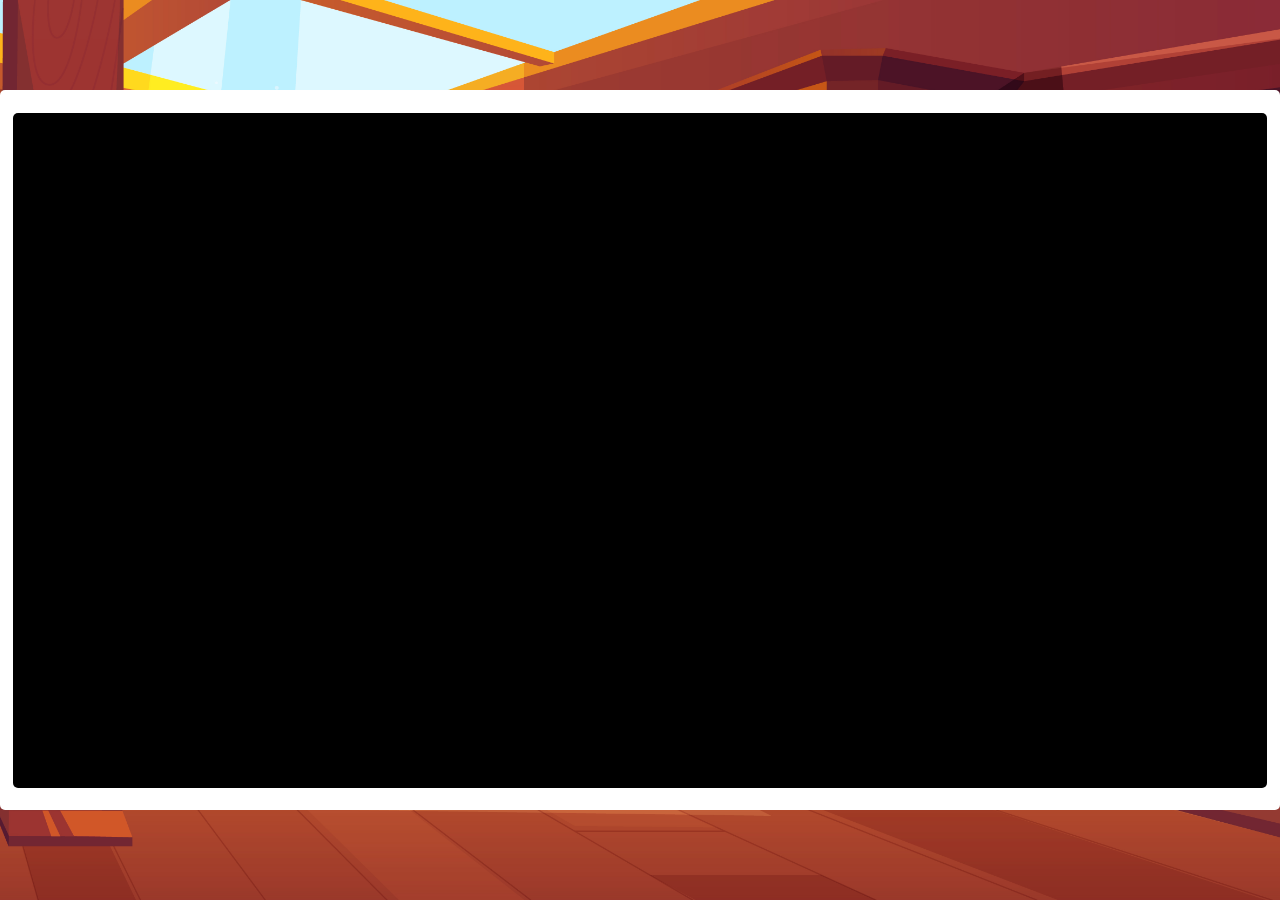
==== About.html @ cb887564 "complete redu" ====
<!doctype html>
<html lang="en">
<head>
    <meta charset="utf-8">
    <meta name="viewport" content="width=device-width, initial-scale=1.0">
    <title>Primarchs of Warhammer</title>
    <link rel="stylesheet" href="book.css">
    <script defer src="react.js"></script>
</head>
<body>
    <div class = "computer_edge"></div>
    <div class = "computer_screen move_middle">
    <div class="form-group check-group">
    </div>
</body>
</html>
---- book.css ----
:root{
  --orange-yellow: #ED8530;
  --blue-green: #4D7374;
  --red: #CE1654;
  --dark-red: #8E2834;
  --page-white: #FBCC9E;
}

html { 
  scroll-behavior: smooth; 
  height: 100%;
} 

body { 
  display: grid;
  height: 100%;
  font-family: Arial, Helvetica, sans-serif; 
  margin: 0; 
  padding: 0px; 
  background: url('1722.jpg'); 
  background-size: cover;
  background-position: center;
  background-repeat: no-repeat;
  overflow-x: auto; 
  overflow-y: hidden;
  grid-template-columns: 0.15fr 1.5fr 1.5fr 0.15fr;
  grid-template-rows: 100%;
  align-items: end;
} 

.left_cover{
  height: 80%; 
  width: 100%; 
  flex-shrink: 0; 
  border-radius: 5px;
  grid-column: 2/3; 
  grid-row: 1;
  background-color: var(--orange-yellow);
  z-index: 1;
  justify-self: center;
  align-self: center;
}
.left_page{
  height: 75%; 
  width: 95%; 
  background-color: var(--page-white); 
  flex-shrink: 0; 
  border-radius: 5px;
  grid-column: 2/3; 
  grid-row: 1;
  z-index: 2;
  justify-self: center;
  align-self: center;
}
.right_cover{
  height: 80%; 
  width: 100%; 
  flex-shrink: 0; 
  border-radius: 5px;
  grid-column: 3/4; 
  grid-row: 1;
  background-color: var(--orange-yellow);
  z-index: 1;
  justify-self: center;
  align-self: center;
}
.right_page{
  height: 75%; 
  width: 95%; 
  background-color: var(--page-white); 
  flex-shrink: 0; 
  border-radius: 5px;
  grid-column: 3/4; 
  grid-row: 1;
  z-index: 2;
  justify-self: center;
  align-self: center;
}
.computer_edge{
  height: 80%; 
  width: 100%; 
  flex-shrink: 0; 
  border-radius: 5px;
  grid-column: 1/5; 
  grid-row: 1;
  background-color: white;
  z-index: 1;
  justify-self: center;
  align-self: center;
}
.computer_screen{
  height: 75%; 
  width: 98%; 
  background-color: black; 
  flex-shrink: 0; 
  border-radius: 5px;
  grid-column: 1/5; 
  grid-row: 1;
  z-index: 2;
  justify-self: center;
  align-self: center;
  color: white; 
}

@keyframes knifeAnimation {
  0% {
    transform: translate(0px, 0px);
  }
  50% {
    transform: translate(-100px, 100px); 
  }
  100% {
    transform: translate(0px, 0px);
  }
}

.knife {
  width: 100px;
  height: 100px;
  position: relative;
  background: url('pocket-knife.png'); 
  animation-name: knifeAnimation;
  animation-duration: 4s;
  animation-iteration-count: infinite;
  background-size: contain;      
  background-repeat: no-repeat; 
  background-position: center; 
}

.move_middle {
  display: flex;
  justify-content: center;
  align-items: center;
}

.slider-container {
  position: relative;
  display: flex;
  flex-direction: column;
  align-items: center;
  gap: 20px;
  margin: 50px auto;
  width: 300px;
}

#fadeSlider {
  width: 100%;
  accent-color:#8E2834; 
  cursor: pointer;
}

#fadingImage {
  width: 100%;
  height: auto;
  z-index: 2; 
  border-radius: 8px;
  transition: opacity 0.05s ease-out; 
}

.hidden-text {
  position: absolute;
  justify-content: center; 
  align-items: center;
  z-index: 1; 
}

@media(max-width: 768px){
  body { 
    grid-template-columns: 100%;
    grid-template-rows: 1fr 1fr;
  }
  .left_cover{
    grid-column: 1; 
    grid-row: 1/2;
    align-self: end;
  }
  .left_page{
    grid-column: 1; 
    grid-row: 1/2;
    align-self: end;
  }
  .right_cover{
    grid-column: 1; 
    grid-row: 2/3;
    align-self: start;
  }
  .right_page{
    grid-column: 1; 
    grid-row: 2/3;
    align-self: start;
  }
  .computer_edge{
    grid-column: 1; 
    grid-row: 1/3;
  }
  .computer_screen{
    grid-column: 1; 
    grid-row: 1/3;
  }
}
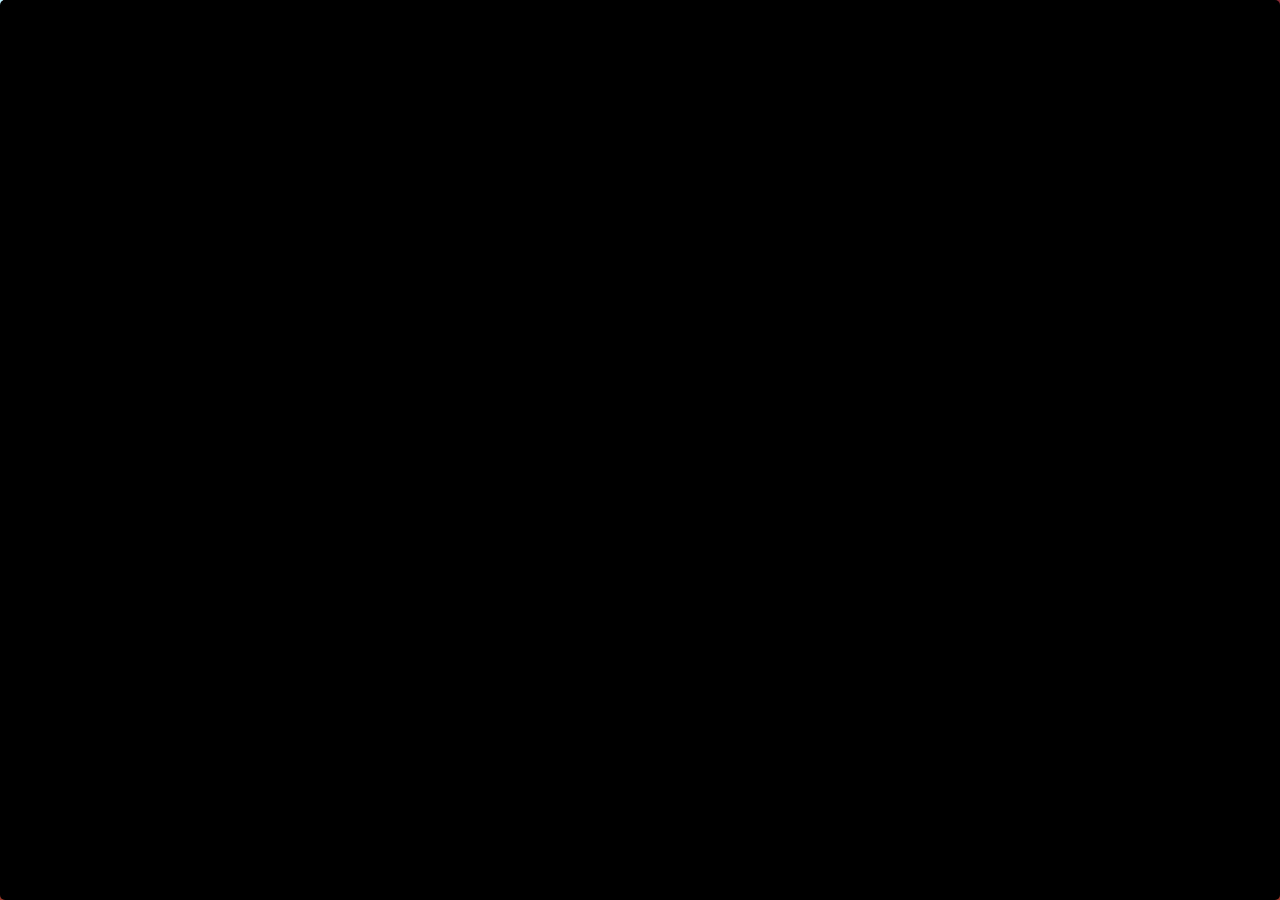
==== commit 713f80fa: "k" ====
--- a/About.html
+++ b/About.html
@@ -9,8 +9,6 @@
 </head>
 <body>
     <div class = "computer_edge"></div>
-    <div class = "computer_screen move_middle">
-    <div class="form-group check-group">
-    </div>
+    <div class = "computer_screen move_middle"></div>
 </body>
 </html>
--- a/book.css
+++ b/book.css
@@ -9,11 +9,13 @@
 html { 
   scroll-behavior: smooth; 
   height: 100%;
+  margin: 0;
 } 
 
 body { 
   display: grid;
-  height: 100%;
+  height: auto;
+  min-height: 100dvh;
   font-family: Arial, Helvetica, sans-serif; 
   margin: 0; 
   padding: 0px; 
@@ -21,8 +23,8 @@
   background-size: cover;
   background-position: center;
   background-repeat: no-repeat;
-  overflow-x: auto; 
-  overflow-y: hidden;
+  overflow-x: hidden; 
+  overflow-y: auto;
   grid-template-columns: 0.15fr 1.5fr 1.5fr 0.15fr;
   grid-template-rows: 100%;
   align-items: end;
@@ -65,16 +67,31 @@
   align-self: center;
 }
 .right_page{
+  display: flex;
+  flex-direction: column;
   height: 75%; 
   width: 95%; 
   background-color: var(--page-white); 
   flex-shrink: 0; 
   border-radius: 5px;
+  justify-content: space-between;
   grid-column: 3/4; 
   grid-row: 1;
   z-index: 2;
   justify-self: center;
   align-self: center;
+}
+
+.right_page p {
+  margin: 0; 
+}
+
+.top-right {
+  align-self: flex-end; 
+}
+
+.bottom-left {
+  align-self: flex-start; 
 }
 .computer_edge{
   height: 80%; 
@@ -131,6 +148,8 @@
   display: flex;
   justify-content: center;
   align-items: center;
+  width: 100%;
+  height: 100%;
 }
 
 .slider-container {
@@ -147,6 +166,7 @@
   width: 100%;
   accent-color:#8E2834; 
   cursor: pointer;
+  z-index: 3;
 }
 
 #fadingImage {
@@ -164,37 +184,172 @@
   z-index: 1; 
 }
 
+.image_container {
+  display: flex;
+  justify-content: center;
+  align-items: center;
+  width: 100%;
+  height: 100%;
+}
+
+form{
+  display: flex;
+  flex-direction: column;
+  gap: 1.5rem;
+}
+.form-group{
+  display: flex;
+  flex-direction: column;
+  gap: 0.25rem;
+}
+fieldset{
+  border: 1px solid var(--dark-red);
+  border-radius: 0.25rem;
+  padding: 1rem 1.5rem;
+  display: flex;
+  flex-direction: column;
+  gap: 1rem;
+}
+legend{
+  font-weight: bold;
+  color: var(--dark-red);
+  padding: 0 0.5rem;
+  font-size: 1.05rem;
+}
+form label{
+  font-weight: 600;
+  font-size: 0.9rem;
+  color: var(--dark-red);
+}
+.field-hint{
+  font-size: 0.85rem;
+  color: var(--red);
+  margin: 0;
+}
+textarea{
+  resize: vertical;
+}
+button[type="submit"]{
+  background-color: var(--dark-red);
+  color: white;
+  border: none;
+  padding: 0.75rem 2rem;
+  font-size: 1rem;
+  font-weight: bold;
+  border-radius: 0.25rem;
+  cursor: pointer;
+  align-self: flex-start;
+}
+
+.flip_btn {
+  background-color: var(--dark-red);
+  color: white;
+  border: none;
+  padding: 0.75rem 2rem;
+  font-size: 1rem;
+  font-weight: bold;
+  border-radius: 0.25rem;
+  cursor: pointer;
+  align-self: flex-end;
+  grid-row: 4/5;
+}
+
+.go_back_btn {
+  background-color: var(--dark-red);
+  color: white;
+  border: none;
+  padding: 0.75rem 2rem;
+  font-size: 1rem;
+  font-weight: bold;
+  border-radius: 0.25rem;
+  cursor: pointer;
+  align-self: flex-start;
+  grid-row:1/2;
+
+}
+
+.p {
+  display: none;
+}
+
+.p.visible {
+  display: block; 
+}
+
+input:user-invalid, textarea:user-invalid{
+  border-color: var(--dark-red);
+  background-color: #fff5f5;
+}
+
+.smaller_text{
+  box-sizing: border-box;
+  color: white;
+  padding: 5px;
+  font-size: clamp(1rem, 0.4458rem + 2.3333vw, 2.3125rem);
+}
+
 @media(max-width: 768px){
-  body { 
+  body {
+    min-height: 100vh;
     grid-template-columns: 100%;
     grid-template-rows: 1fr 1fr;
   }
-  .left_cover{
-    grid-column: 1; 
+
+  .left_cover,
+  .right_cover {
+    grid-column: 1;
+    width: 100%;
+  }
+
+  .left_cover {
+    grid-row: 1 / 2;
+    align-self: end;
+    height: 100%;
+  }
+
+  .right_cover {
+    grid-row: 2 / 3;
+    align-self: start;
+    height: 100%;
+  }
+
+  .left_page,
+  .right_page {
+    grid-column: 1;
+    height: 90%;
+    width: 90%;
+    padding: 1.25rem;
+    box-sizing: border-box;
+    align-self: center;
+  }
+
+  .left_page {
+    grid-row: 1 / 2;
+    align-self: end;
+  }
+
+  .right_page {
+    grid-row: 2 / 3;
+    align-self: start;
+  }
+
+  .computer_edge,
+  .computer_screen {
+    grid-column: 1;
+    grid-row: 1 / 3;
+    height: auto;
+  }
+
+  .computer_screen {
+    margin: 16px 0;
+  }
+  .go_back_btn{
+    grid-column: 1/2;
+    grid-row: 2/3;
+  }
+  .flip_btn{
+    grid-column: 1/2;
     grid-row: 1/2;
-    align-self: end;
-  }
-  .left_page{
-    grid-column: 1; 
-    grid-row: 1/2;
-    align-self: end;
-  }
-  .right_cover{
-    grid-column: 1; 
-    grid-row: 2/3;
-    align-self: start;
-  }
-  .right_page{
-    grid-column: 1; 
-    grid-row: 2/3;
-    align-self: start;
-  }
-  .computer_edge{
-    grid-column: 1; 
-    grid-row: 1/3;
-  }
-  .computer_screen{
-    grid-column: 1; 
-    grid-row: 1/3;
-  }
-}
+  }
+}
+
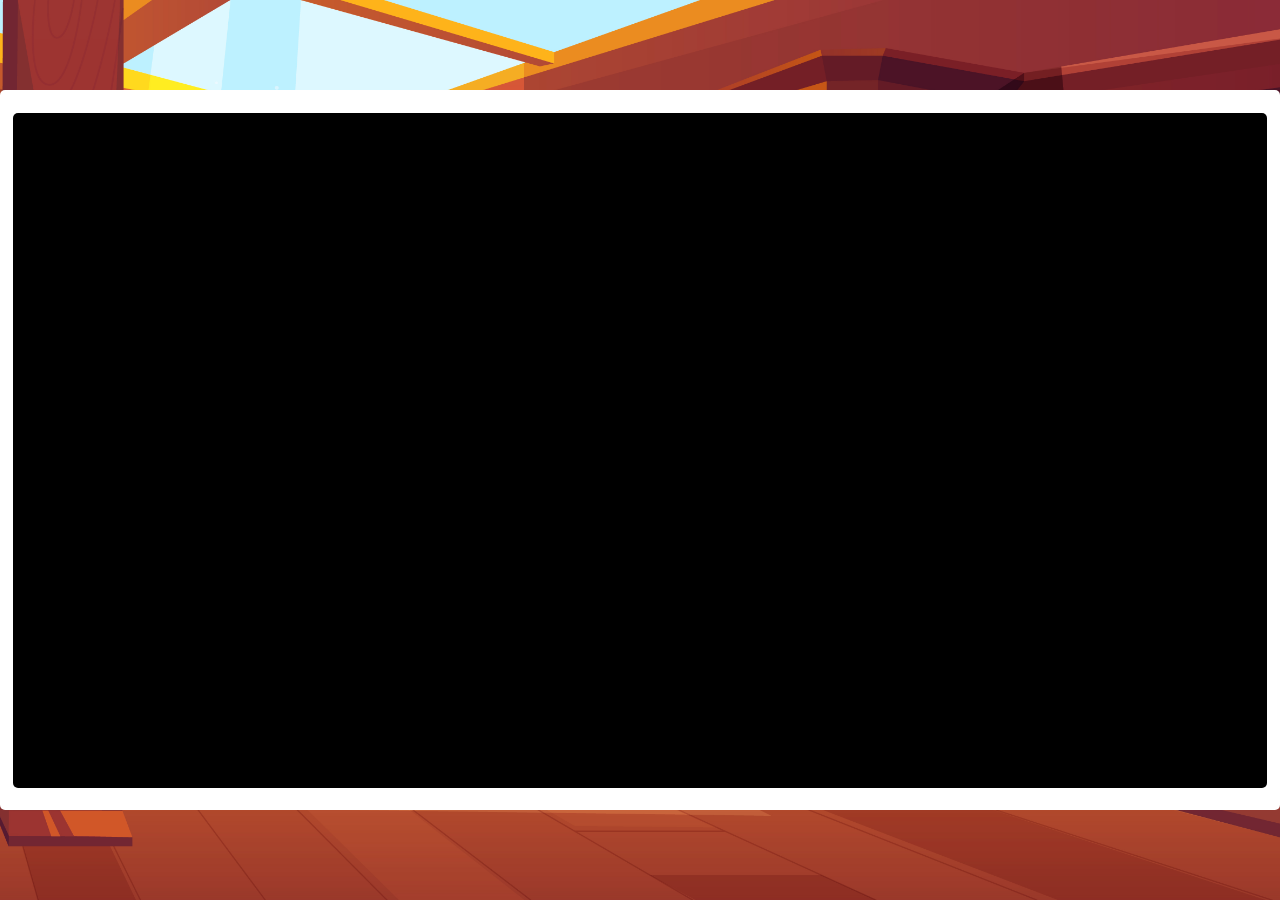
==== commit ccbb5ff8: "m" ====
--- a/About.html
+++ b/About.html
@@ -9,6 +9,6 @@
 </head>
 <body>
     <div class = "computer_edge"></div>
-    <div class = "computer_screen move_middle"></div>
+    <div class = "computer_screen"></div>
 </body>
 </html>
--- a/book.css
+++ b/book.css
@@ -251,7 +251,10 @@
   border-radius: 0.25rem;
   cursor: pointer;
   align-self: flex-end;
-  grid-row: 4/5;
+  grid-column: 4/5; 
+  grid-row: 1;
+  justify-self: end; 
+  align-self: end;
 }
 
 .go_back_btn {
@@ -263,9 +266,14 @@
   font-weight: bold;
   border-radius: 0.25rem;
   cursor: pointer;
-  align-self: flex-start;
-  grid-row:1/2;
-
+  justify-content: flex-end; 
+  align-items: flex-start;
+  grid-column: 1/2; 
+  grid-row: 1;
+  display: flex;
+  justify-self: flex-start;
+  align-self: flex-end;
+  text-decoration: none;
 }
 
 .p {
@@ -337,7 +345,6 @@
   .computer_screen {
     grid-column: 1;
     grid-row: 1 / 3;
-    height: auto;
   }
 
   .computer_screen {
@@ -346,10 +353,12 @@
   .go_back_btn{
     grid-column: 1/2;
     grid-row: 2/3;
+    z-index: 9;
   }
   .flip_btn{
     grid-column: 1/2;
-    grid-row: 1/2;
-  }
-}
-
+    grid-row: 2/3;
+    z-index: 10;
+  }
+}
+
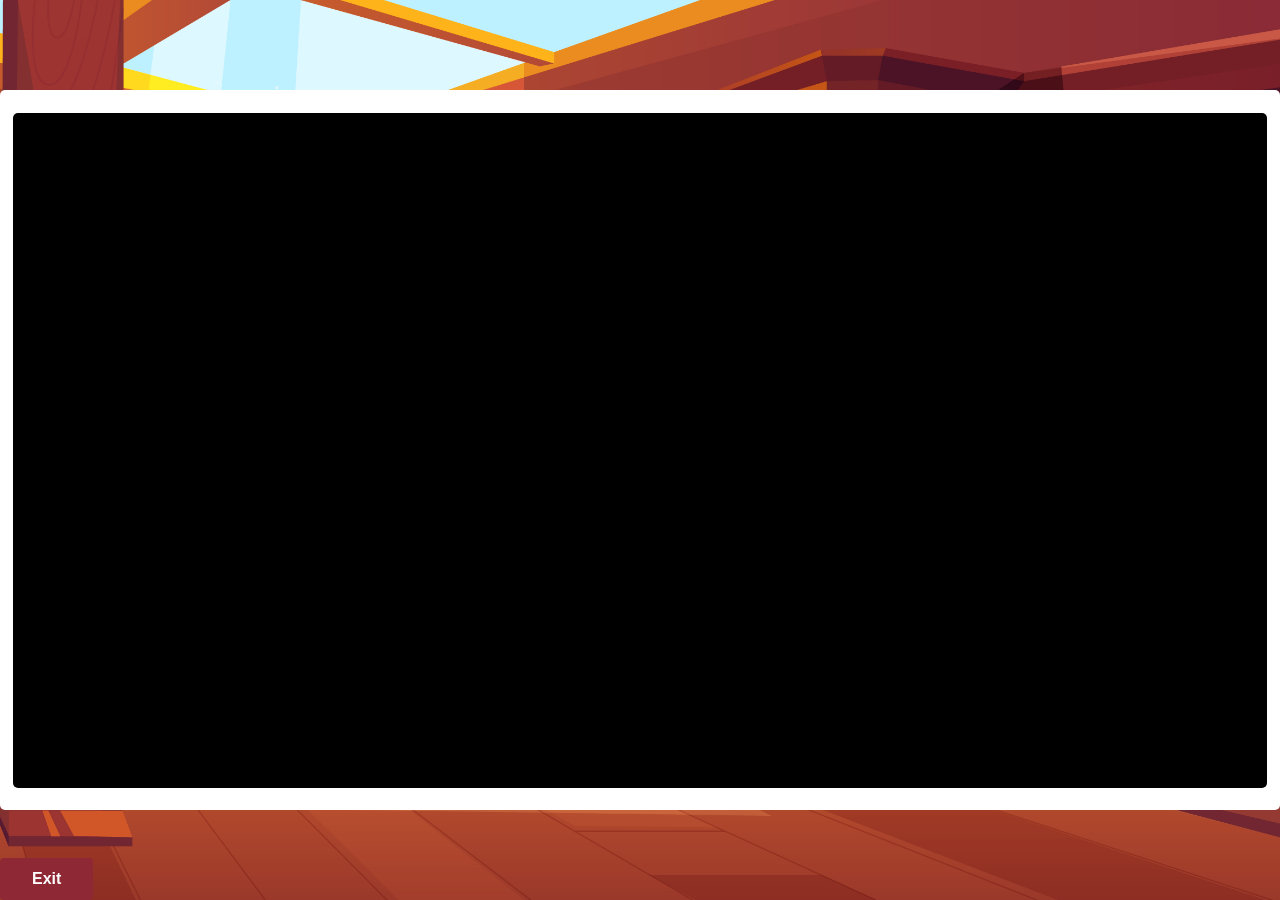
==== commit 188c05ef: "m" ====
--- a/About.html
+++ b/About.html
@@ -10,5 +10,8 @@
 <body>
     <div class = "computer_edge"></div>
     <div class = "computer_screen"></div>
+    <a class = "go_back_btn" href = "index.html">
+      Exit
+    </a>
 </body>
 </html>
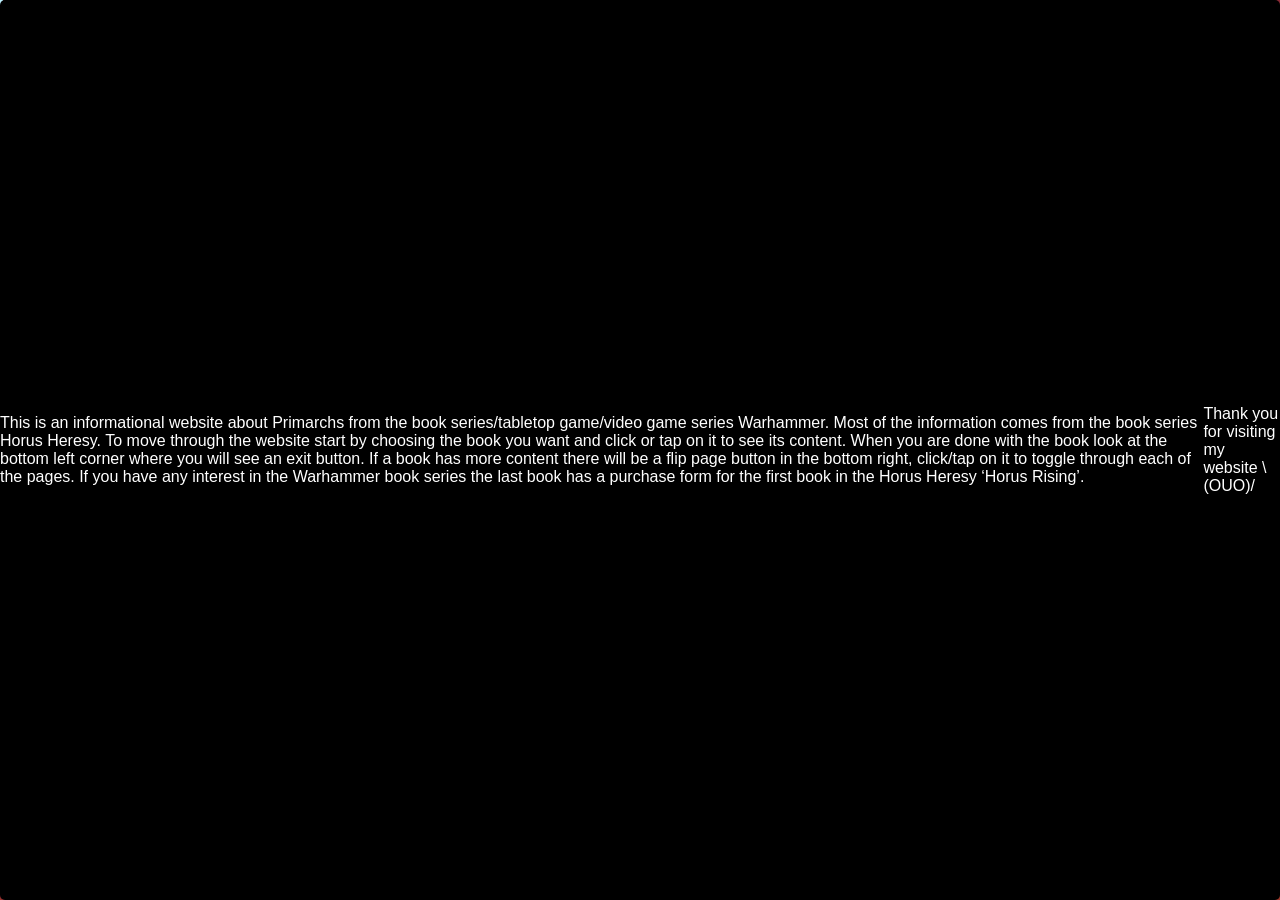
==== commit 2ecb32a9: "About" ====
--- a/About.html
+++ b/About.html
@@ -9,7 +9,15 @@
 </head>
 <body>
     <div class = "computer_edge"></div>
-    <div class = "computer_screen"></div>
+    <div class = "computer_screen move_middle">
+    <p>This is an informational website about Primarchs from the book series/tabletop game/video game series Warhammer. 
+        Most of the information comes from the book series Horus Heresy. To move through the website start by choosing the 
+        book you want and click or tap on it to see its content. When you are done with the book look at the bottom left corner 
+        where you will see an exit button. If a book has more content there will be a flip page button in the bottom right, click/tap 
+        on it to toggle through each of the pages. If you have any interest in the Warhammer book series the last book has a purchase 
+        form for the first book in the Horus Heresy ‘Horus Rising’.</p>
+    <p>Thank you for visiting my website \(OUO)/</p>
+    </div>
     <a class = "go_back_btn" href = "index.html">
       Exit
     </a>
--- a/book.css
+++ b/book.css
@@ -1,3 +1,4 @@
+/* style */
 :root{
   --orange-yellow: #ED8530;
   --blue-green: #4D7374;
@@ -5,13 +6,11 @@
   --dark-red: #8E2834;
   --page-white: #FBCC9E;
 }
-
 html { 
   scroll-behavior: smooth; 
   height: 100%;
   margin: 0;
 } 
-
 body { 
   display: grid;
   height: auto;
@@ -29,7 +28,14 @@
   grid-template-rows: 100%;
   align-items: end;
 } 
-
+.smaller_text{
+  box-sizing: border-box;
+  color: white;
+  padding: 5px;
+  font-size: clamp(1rem, 0.4458rem + 2.3333vw, 2.3125rem);
+}
+
+/* boxes */
 .left_cover{
   height: 80%; 
   width: 100%; 
@@ -53,6 +59,8 @@
   z-index: 2;
   justify-self: center;
   align-self: center;
+  overflow-y: auto;
+  overflow-x: auto;
 }
 .right_cover{
   height: 80%; 
@@ -80,18 +88,8 @@
   z-index: 2;
   justify-self: center;
   align-self: center;
-}
-
-.right_page p {
-  margin: 0; 
-}
-
-.top-right {
-  align-self: flex-end; 
-}
-
-.bottom-left {
-  align-self: flex-start; 
+  overflow-y: auto;
+  overflow-x: auto;
 }
 .computer_edge{
   height: 80%; 
@@ -119,6 +117,26 @@
   color: white; 
 }
 
+/* positioning */
+.right_page p {
+  margin: 0; 
+}
+.top-right {
+  align-self: flex-end; 
+}
+.bottom-left {
+  align-self: flex-start; 
+}
+.move_middle {
+  display: flex;
+  justify-content: center;
+  align-items: center;
+  width: 100%;
+  height: 100%;
+}
+
+/* interactive */
+  /* animation */
 @keyframes knifeAnimation {
   0% {
     transform: translate(0px, 0px);
@@ -130,7 +148,6 @@
     transform: translate(0px, 0px);
   }
 }
-
 .knife {
   width: 100px;
   height: 100px;
@@ -143,15 +160,7 @@
   background-repeat: no-repeat; 
   background-position: center; 
 }
-
-.move_middle {
-  display: flex;
-  justify-content: center;
-  align-items: center;
-  width: 100%;
-  height: 100%;
-}
-
+  /* slider */
 .slider-container {
   position: relative;
   display: flex;
@@ -161,14 +170,12 @@
   margin: 50px auto;
   width: 300px;
 }
-
 #fadeSlider {
   width: 100%;
   accent-color:#8E2834; 
   cursor: pointer;
   z-index: 3;
 }
-
 #fadingImage {
   width: 100%;
   height: auto;
@@ -176,14 +183,12 @@
   border-radius: 8px;
   transition: opacity 0.05s ease-out; 
 }
-
 .hidden-text {
   position: absolute;
   justify-content: center; 
   align-items: center;
   z-index: 1; 
 }
-
 .image_container {
   display: flex;
   justify-content: center;
@@ -191,7 +196,7 @@
   width: 100%;
   height: 100%;
 }
-
+  /* form */
 form{
   display: flex;
   flex-direction: column;
@@ -240,7 +245,12 @@
   cursor: pointer;
   align-self: flex-start;
 }
-
+input:user-invalid, textarea:user-invalid{
+  border-color: var(--dark-red);
+  background-color: #fff5f5;
+}
+
+/* extra buttons */
 .flip_btn {
   background-color: var(--dark-red);
   color: white;
@@ -256,7 +266,6 @@
   justify-self: end; 
   align-self: end;
 }
-
 .go_back_btn {
   background-color: var(--dark-red);
   color: white;
@@ -275,25 +284,11 @@
   align-self: flex-end;
   text-decoration: none;
 }
-
 .p {
   display: none;
 }
-
 .p.visible {
   display: block; 
-}
-
-input:user-invalid, textarea:user-invalid{
-  border-color: var(--dark-red);
-  background-color: #fff5f5;
-}
-
-.smaller_text{
-  box-sizing: border-box;
-  color: white;
-  padding: 5px;
-  font-size: clamp(1rem, 0.4458rem + 2.3333vw, 2.3125rem);
 }
 
 @media(max-width: 768px){
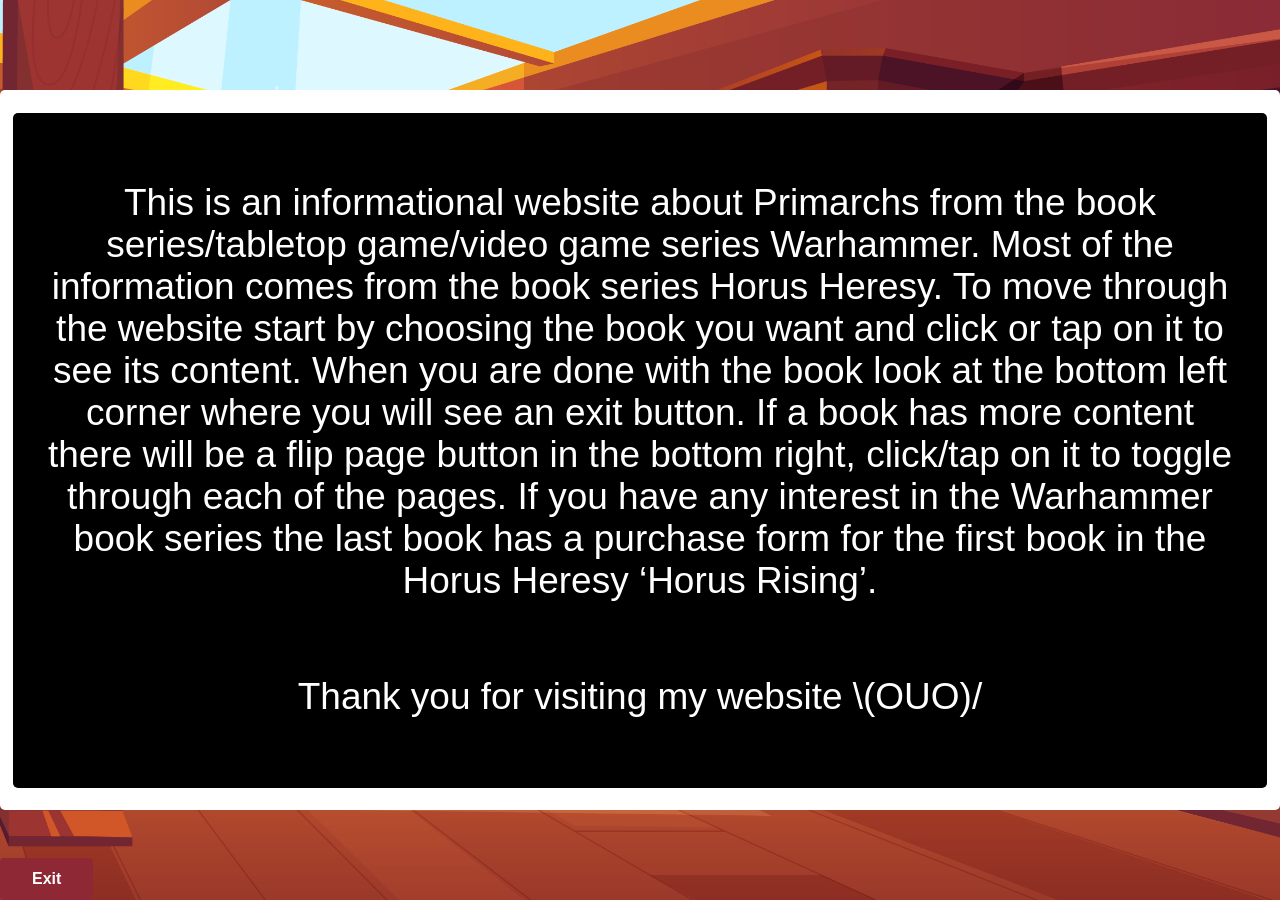
==== commit 69f45c31: "m" ====
--- a/About.html
+++ b/About.html
@@ -9,7 +9,7 @@
 </head>
 <body>
     <div class = "computer_edge"></div>
-    <div class = "computer_screen move_middle">
+    <div class = "computer_screen move_middle smaller_text">
     <p>This is an informational website about Primarchs from the book series/tabletop game/video game series Warhammer. 
         Most of the information comes from the book series Horus Heresy. To move through the website start by choosing the 
         book you want and click or tap on it to see its content. When you are done with the book look at the bottom left corner 
--- a/book.css
+++ b/book.css
@@ -115,6 +115,9 @@
   justify-self: center;
   align-self: center;
   color: white; 
+  box-sizing: border-box;
+  padding: 2rem;
+  overflow-y: auto;
 }
 
 /* positioning */
@@ -129,10 +132,10 @@
 }
 .move_middle {
   display: flex;
+  flex-direction: column; 
   justify-content: center;
   align-items: center;
-  width: 100%;
-  height: 100%;
+  text-align: center;
 }
 
 /* interactive */
